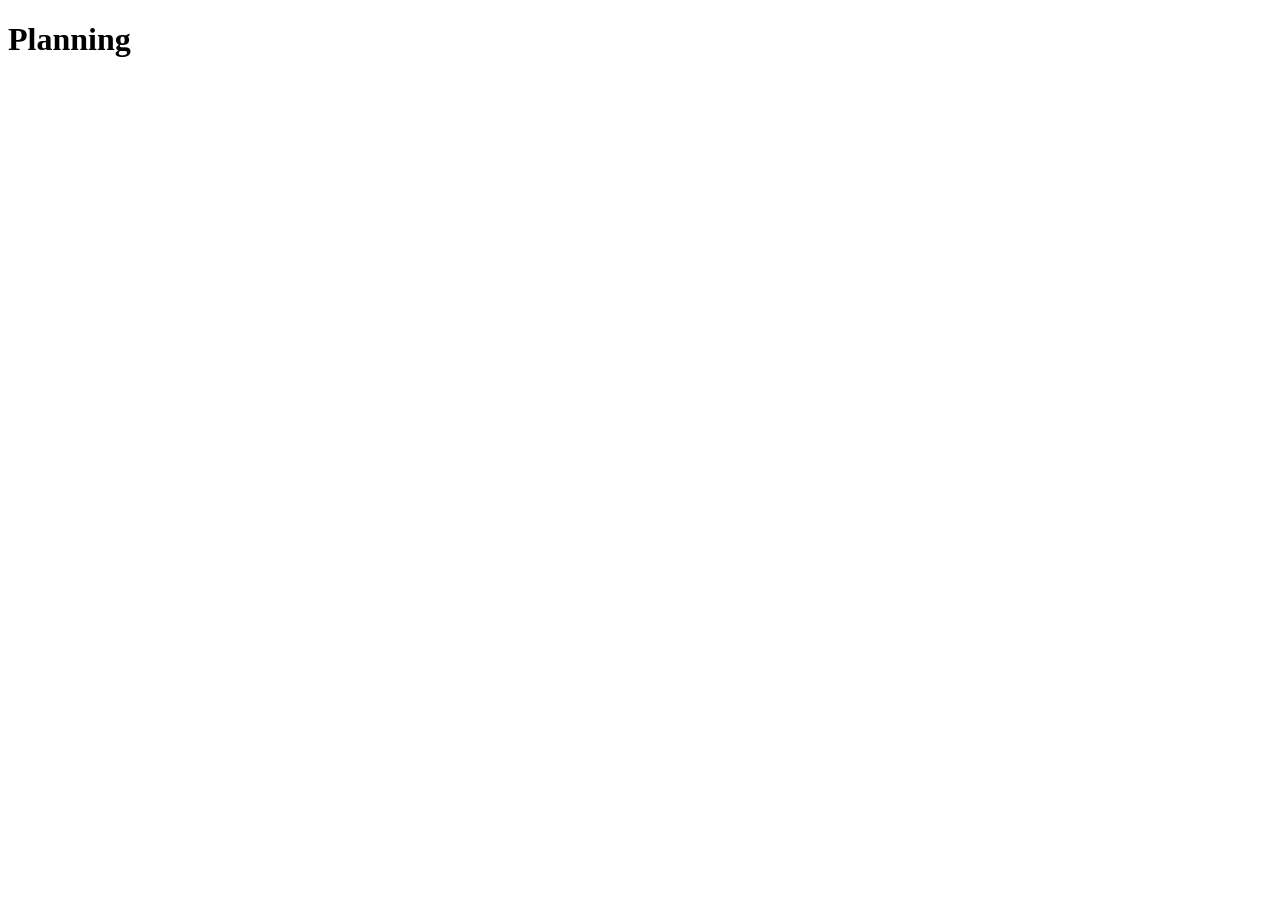
==== planning/planning.html @ 5d381d81 "first commit" ====
<!DOCTYPE html>
<html lang="en">
<head>
    <meta charset="UTF-8">
    <meta name="viewport" content="width=device-width, initial-scale=1.0">
    <title>Planning</title>
</head>
<body>
    <h1>Planning</h1>
</body>
</html>
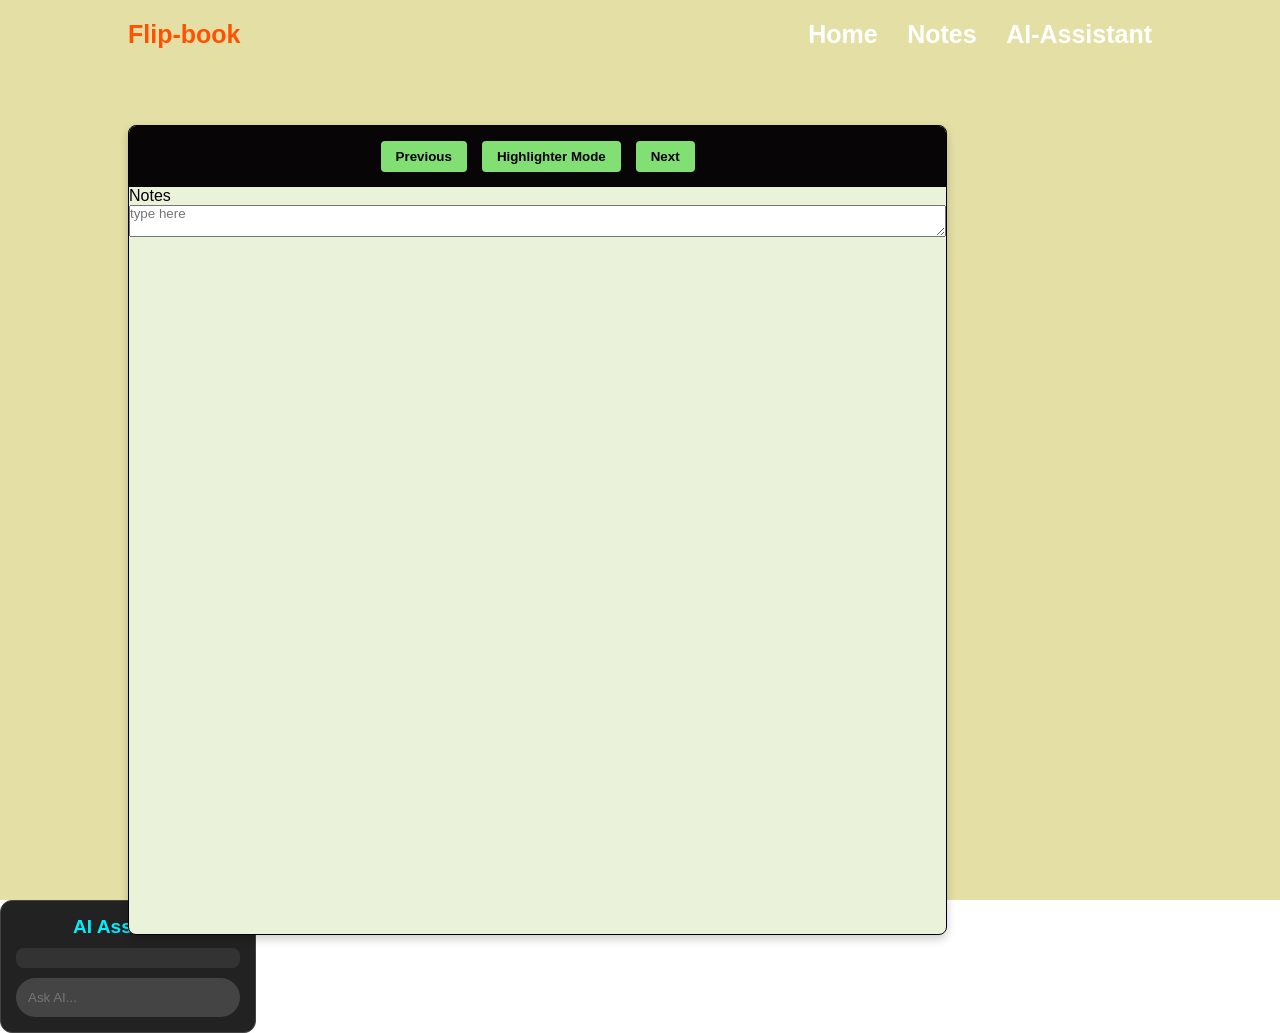
==== commit 8f034c2a: "background change" ====
--- a/planning/planning.html
+++ b/planning/planning.html
@@ -3,9 +3,37 @@
 <head>
     <meta charset="UTF-8">
     <meta name="viewport" content="width=device-width, initial-scale=1.0">
-    <title>Planning</title>
+    <title>Flip-book</title>
+    <link rel="stylesheet" href="./css/styles.css">
 </head>
 <body>
-    <h1>Planning</h1>
+    <header class ="header">
+      <a href ="#" class = "logo">Flip-book</a>
+      <nav class ="navbar">
+        <a href ="#home">Home</a>
+        <a href ="#Notes">Notes</a> 
+        <a href ="#AIAssistant">AI-Assistant</a>
+      </nav>
+    </header>
+    
+<section class="home" id="home">
+    <div class="layout" id="container">
+    <section class="book">
+        <div class="toolbar">
+            <button id="prev-page">Previous</button>
+            <button id="highlighter-toggle" onclick="toggleHighlighter()"> Highlighter Mode</button>
+            <button id="next-page">Next</button>
+        </div>
+            <label for="notes-text">Notes</label>
+            <textarea id="notes-text" placeholder="type here"></textarea>
+        </div>
+    </section>
+    <section class="ai-area">
+        <h3>AI Assistant</h3>
+        <div id="chat-window"></div>
+        <input type="text" placeholder="Ask AI...">
+    </section>
+</div>
+</section>
 </body>
 </html>
--- a/planning/css/styles.css
+++ b/planning/css/styles.css
@@ -0,0 +1,171 @@
+*{
+  margin:0;
+  padding:0;
+  box-sizing:border-box;
+  font-family: 'Poppins', sans-serif;
+}
+body{
+  color: #000000;
+  
+}
+.header {
+  position: fixed;
+  top: 0;
+  left: 0;
+  width: 100%;
+  padding: 20px 10%;
+  background: transparent;
+  display: flex;
+  justify-content: space-between;
+  align-items: center;
+  z-index: 100;
+  
+}
+.logo {
+  position: relative;
+  font-size: 25px;
+  color: #ff5100;
+  text-decoration: none;
+  font-weight: 600;
+
+}
+.navbar a {
+    display: inline-block;
+    font-size: 25px;
+    color: #fff;
+    text-decoration: none;
+    font-weight: 600;
+    margin-left: 25px;
+    transition: .3s;
+}
+.navbar a:hover {
+    color: #0ef;
+}
+.home {
+    position: relative;
+    width:100%;
+    justify-content: space-between;
+    height:100vh;
+    background-color: #e4e0a5;
+    background-size: cover;
+    background-position: center;
+    display: flex;
+    align-items: center;
+    padding: 70px 10% 0;
+}
+.layout {
+    display: flex;
+    flex-direction: row;
+    gap:20px;
+    width: 100%;
+    height: 80vh;
+    margin: auto;
+}
+.book {
+    display: flex;
+    flex-direction: column;
+    height: 90vh; 
+    background: rgb(234, 243, 217);
+    border-radius: 8px;
+    border: #000000 1px solid;
+    box-shadow: 0 4px 10px rgba(0,0,0,0.2);
+    overflow: hidden;
+    width:80%;
+}
+.upload{
+    display: flex;
+    flex-direction: column;
+    align-items: center;
+    justify-content: center;
+    border: 2px #030303;
+    border-radius: 8px;
+    padding: 40px;
+    background: #f9f9f9;
+    margin-bottom: 15px;
+    cursor: pointer;
+    transition: background 0.3s, border-color 0.3s;
+}
+.toolbar {
+    padding: 15px;
+    background: #070505;
+    display: flex;
+    justify-content: center;
+    gap: 15px;
+}
+.toolbar button {
+    padding: 8px 15px;
+    cursor: pointer;
+    border: none;
+    border-radius: 4px;
+    background: #82df74;
+    font-weight: bold;
+    transition: 0.3s;
+}
+.toolbar button:hover {
+    background: #ffd700; 
+}
+.flip-book {
+    flex-grow: 1; 
+}
+.flip-book iframe {
+    width: 100%;
+    height: 100%;
+    border: none;
+}
+.notes {
+    padding: 35px;
+    background: #e9ecef;
+    border-top: 2px solid #ccc;
+    display: flex;
+    flex-direction: column;
+   
+}
+.notes label {
+    font-weight: bold;
+    margin-bottom: 5px;
+}
+.notes textarea {
+    width: 100%;
+    height: 80px;
+    padding: 10px;
+    resize: none; 
+    border: 1px solid #999;
+    border-radius: 4px;
+    overflow-y: auto;
+}
+.ai-area {
+    flex: 1;             
+    background: #222;    
+    border-radius: 12px;
+    display: flex;
+    flex-direction: column;
+    padding: 15px;
+    border: 1px solid #444;
+    width: 20%;
+}
+.ai-area h3 {
+    font-size: 1.2rem;
+    margin-bottom: 10px;
+    color: #0ef;        
+    text-align: center;
+}
+#chat-window {
+    flex-grow: 1;        
+    background: #333;
+    border-radius: 8px;
+    margin-bottom: 10px;
+    padding: 10px;
+    overflow-y: auto;    
+}
+.ai-area input {
+    width: 100%;
+    padding: 12px;
+    border-radius: 25px; 
+    border: none;
+    background: #444;
+    color: white;
+    outline: none;
+}
+.ai-area input:focus {
+    border: 1px solid #0ef;
+}
